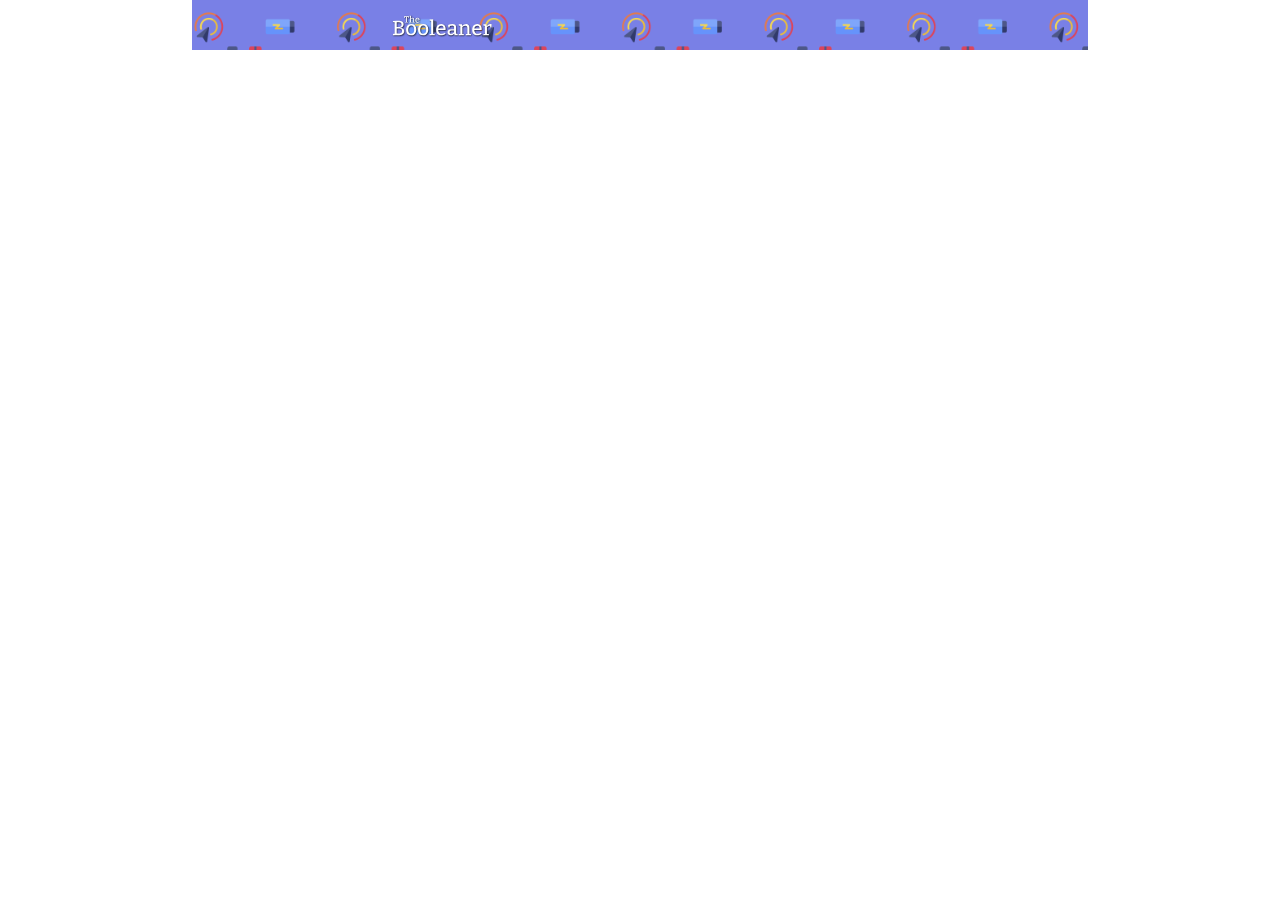
==== index.html @ 6581da0a "Intestazione" ====
<!DOCTYPE html>
<html lang="en">
    <head>
        <meta charset="UTF-8">
        <meta http-equiv="X-UA-Compatible" content="IE=edge">
        <meta name="viewport" content="width=device-width, initial-scale=1.0">
        <title>The Booleaner</title>

        <!--link stylesheet-->
        <link rel="stylesheet" href="css/style-1.css" type="text/css">
    </head>

    <body>
        <div class="container">
            <!--titolo e logo-->
            <header>
               <figure id="logo">
                  <img src="img/logo.svg" alt="titolo">
               </figure>   
            </header>
        </div>

    
    </body>
</html>
---- css/style-1.css ----
body, figure {
    margin: 0;
}

.container {
    width: 70%;
    margin: auto;
}

header {
    background-image: url("../img/pattern.png");
    text-align: center;
    background-size: 285px;
    background-color: rgba(87, 96, 224, 0.8);
    height: 50px;
}

#logo {
    width: 100px;
    padding: 15px 200px;
}
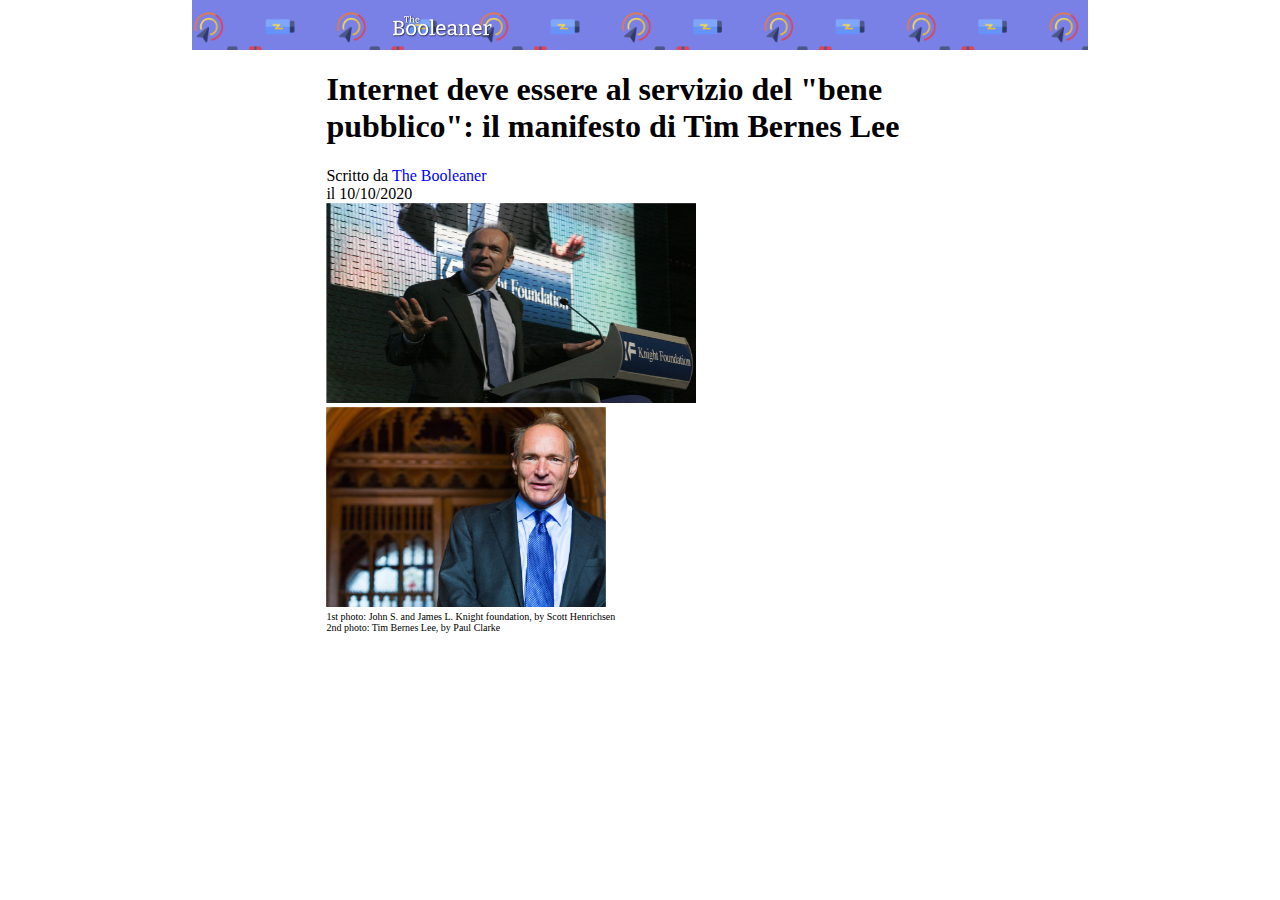
==== commit 0d1a7ce3: "immagini-Tim" ====
--- a/index.html
+++ b/index.html
@@ -12,12 +12,34 @@
 
     <body>
         <div class="container">
-            <!--titolo e logo-->
+            <!--logo-->
             <header>
-               <figure id="logo">
+                <figure id="logo">
                   <img src="img/logo.svg" alt="titolo">
-               </figure>   
+                </figure>   
             </header>
+             
+            <div class="corpo">
+            <main> 
+                <!--titolo e autore-->
+                <article>
+                    <h1>Internet deve essere al servizio del "bene pubblico": il manifesto di Tim Bernes Lee</h1>
+                    <span>Scritto da <span id="autore">The Booleaner</span></span><br>
+                    <span>il 10/10/2020</span>
+                </article>
+                
+                <!--immagini Tim Bernes-->
+                <section id="foto-Tim">
+                    <img src="img/tim-1.jpg" alt="Bernes1" width="370" height="200">
+                    <img src="img/tim-2.jpg" alt="Bernes2" width="280" height="200">
+                    <div class="description-image">
+                       <span>1st photo: John S. and James L. Knight foundation, by Scott Henrichsen</span><br>
+                       <span>2nd photo: Tim Bernes Lee, by Paul Clarke</span>
+                    </div>
+                </section>
+            
+            </main>
+            </div>
         </div>
 
     
--- a/css/style-1.css
+++ b/css/style-1.css
@@ -18,4 +18,17 @@
 #logo {
     width: 100px;
     padding: 15px 200px;
+}
+
+#autore {
+    color: blue;
+}
+
+.corpo {
+    width: 70%;
+    margin: auto;
+}
+
+.description-image {
+    font-size: 10px;
 }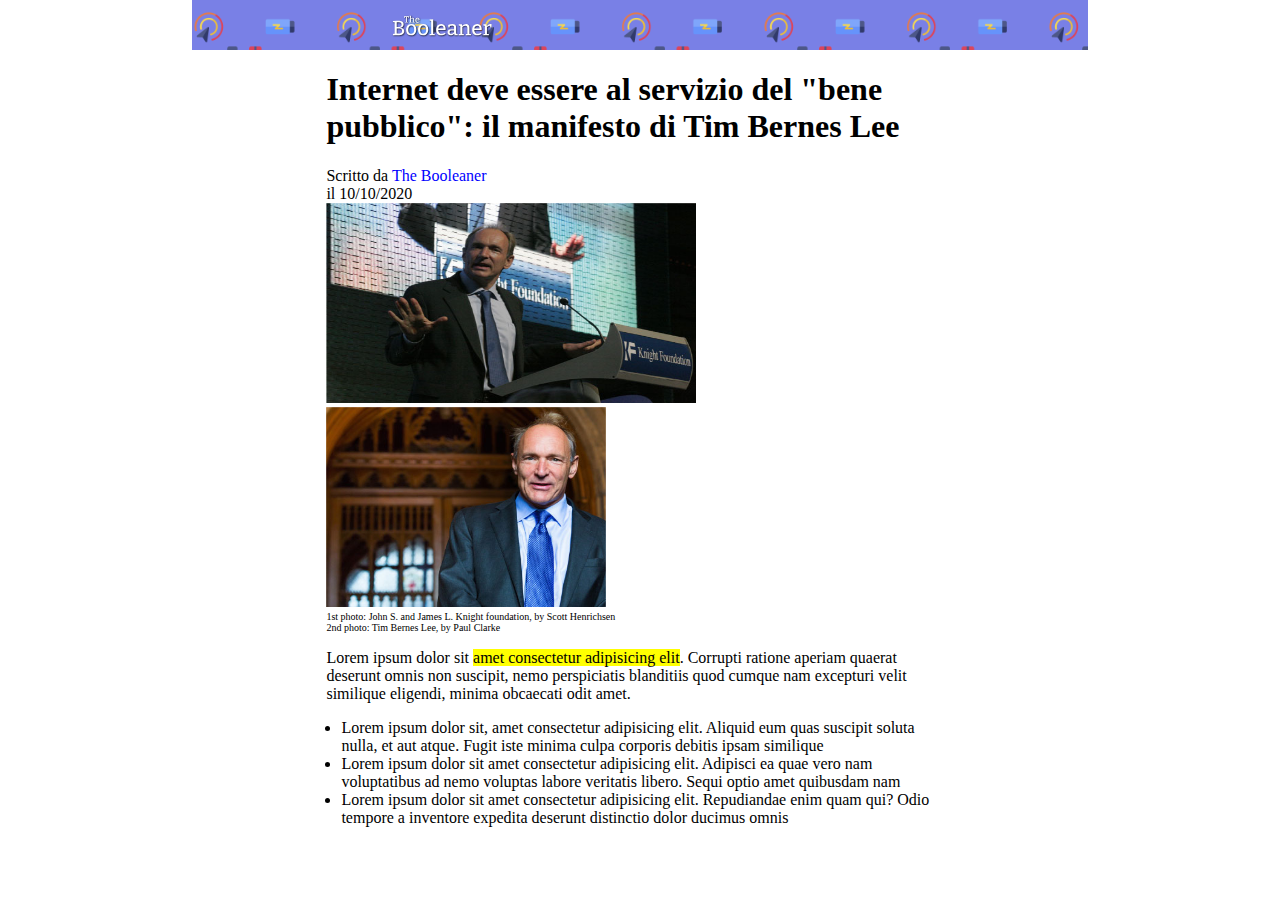
==== commit 193257c2: "sezione lista" ====
--- a/index.html
+++ b/index.html
@@ -37,6 +37,17 @@
                        <span>2nd photo: Tim Bernes Lee, by Paul Clarke</span>
                     </div>
                 </section>
+                
+                <!--sezione centrale lista-->
+                <section id="lista">
+                    <p>Lorem ipsum dolor sit <mark>amet consectetur adipisicing elit</mark>. Corrupti ratione aperiam quaerat deserunt omnis non suscipit, nemo perspiciatis blanditiis quod cumque nam excepturi velit similique eligendi, minima obcaecati odit amet.</p>
+                    <ul>
+                        <li>Lorem ipsum dolor sit, amet consectetur adipisicing elit. Aliquid eum quas suscipit soluta nulla, et aut atque. Fugit iste minima culpa corporis debitis ipsam similique</li>
+                        <li>Lorem ipsum dolor sit amet consectetur adipisicing elit. Adipisci ea quae vero nam voluptatibus ad nemo voluptas labore veritatis libero. Sequi optio amet quibusdam nam</li>
+                        <li>Lorem ipsum dolor sit amet consectetur adipisicing elit. Repudiandae enim quam qui? Odio tempore a inventore expedita deserunt distinctio dolor ducimus omnis</li>
+                    </ul>
+                
+                </section>
             
             </main>
             </div>
--- a/css/style-1.css
+++ b/css/style-1.css
@@ -31,4 +31,8 @@
 
 .description-image {
     font-size: 10px;
+}
+
+ul {
+    padding-left: 15px;
 }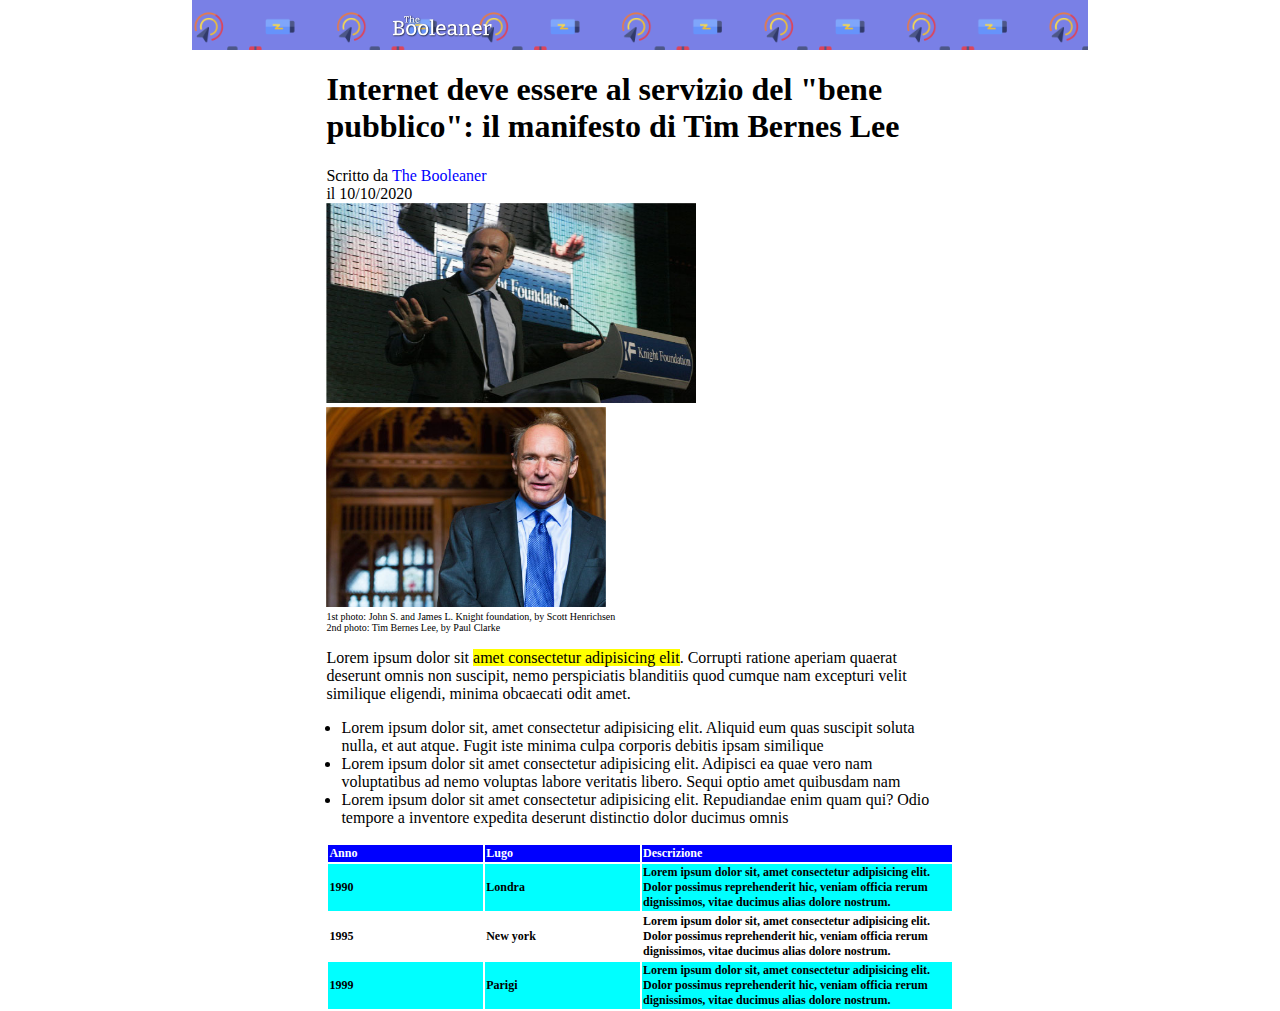
==== commit 314576aa: "tabella" ====
--- a/index.html
+++ b/index.html
@@ -46,8 +46,38 @@
                         <li>Lorem ipsum dolor sit amet consectetur adipisicing elit. Adipisci ea quae vero nam voluptatibus ad nemo voluptas labore veritatis libero. Sequi optio amet quibusdam nam</li>
                         <li>Lorem ipsum dolor sit amet consectetur adipisicing elit. Repudiandae enim quam qui? Odio tempore a inventore expedita deserunt distinctio dolor ducimus omnis</li>
                     </ul>
-                
                 </section>
+
+                <!--tabella-->
+                <section id="table">
+                    <table style="width: 100%">
+                        <thead>
+                            <tr>
+                                <th style="width: 25%">Anno</th>
+                                <th style="width: 25%">Lugo</th>
+                                <th style="width: 50%">Descrizione</th>
+                            </tr>
+                        </thead>
+                        <tbody>
+                            <tr class="estremi-tabella">
+                                <th>1990</th>
+                                <th>Londra</th>
+                                <th>Lorem ipsum dolor sit, amet consectetur adipisicing elit. Dolor possimus reprehenderit hic, veniam officia rerum dignissimos, vitae ducimus alias dolore nostrum.</th>
+                            </tr>
+                            <tr id="centro-tabella">
+                                <th>1995</th>
+                                <th>New york</th>
+                                <th>Lorem ipsum dolor sit, amet consectetur adipisicing elit. Dolor possimus reprehenderit hic, veniam officia rerum dignissimos, vitae ducimus alias dolore nostrum.</th>
+                            </tr>
+                            <tr class="estremi-tabella">
+                                <th>1999</th>
+                                <th>Parigi</th>
+                                <th>Lorem ipsum dolor sit, amet consectetur adipisicing elit. Dolor possimus reprehenderit hic, veniam officia rerum dignissimos, vitae ducimus alias dolore nostrum.</th>
+                            </tr>
+                        </tbody>
+                    </table>
+                </section>
+
             
             </main>
             </div>
--- a/css/style-1.css
+++ b/css/style-1.css
@@ -35,4 +35,28 @@
 
 ul {
     padding-left: 15px;
-}+}
+
+th {
+    text-align: left;
+    font-size: 12px;
+}
+
+#table {
+    border-collapse: collapse;
+    border-spacing: 0;
+}
+
+thead {
+    background-color: blue;
+    color: white;
+}
+
+#centro-tabella {
+    background-color: white;
+}
+
+.estremi-tabella {
+    background-color: aqua;
+}
+
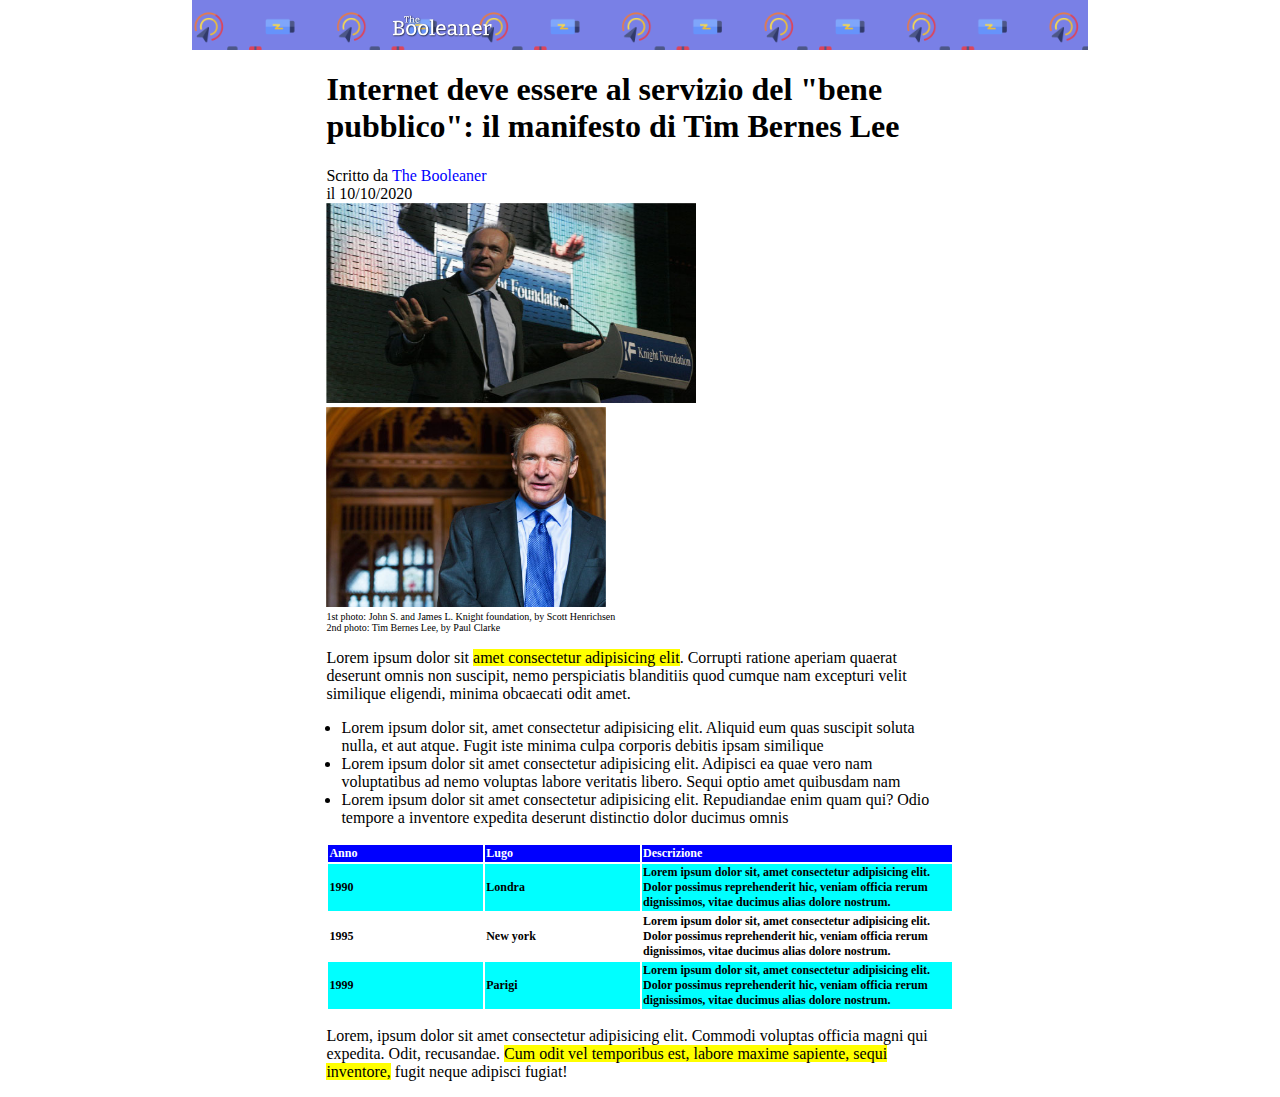
==== commit ee7062fd: "aggiunta paragrafo" ====
--- a/index.html
+++ b/index.html
@@ -76,7 +76,10 @@
                             </tr>
                         </tbody>
                     </table>
+                    <p>Lorem, ipsum dolor sit amet consectetur adipisicing elit. Commodi voluptas officia magni qui expedita. Odit, recusandae. <mark>Cum odit vel temporibus est, labore maxime sapiente, sequi inventore,</mark> fugit neque adipisci fugiat!</p>
                 </section>
+                
+             
 
             
             </main>
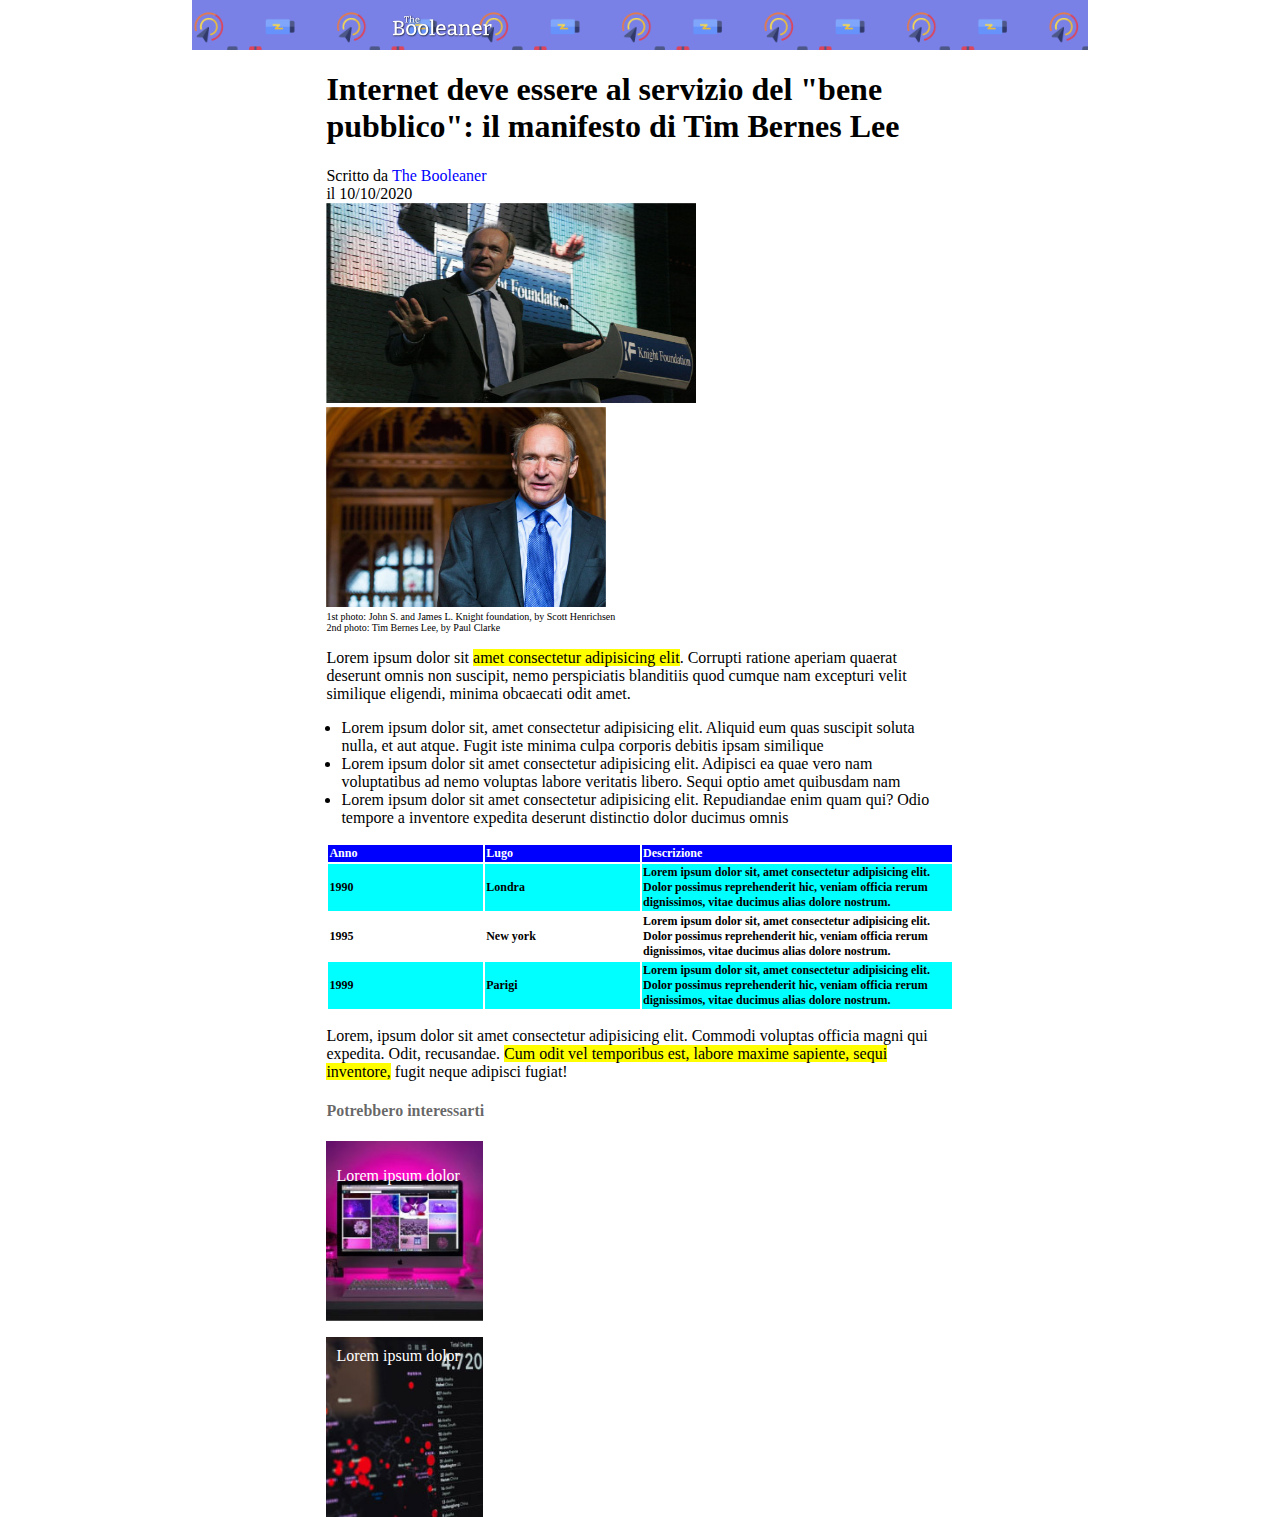
==== commit ea41460a: "booleanar-completo" ====
--- a/index.html
+++ b/index.html
@@ -78,11 +78,20 @@
                     </table>
                     <p>Lorem, ipsum dolor sit amet consectetur adipisicing elit. Commodi voluptas officia magni qui expedita. Odit, recusandae. <mark>Cum odit vel temporibus est, labore maxime sapiente, sequi inventore,</mark> fugit neque adipisci fugiat!</p>
                 </section>
-                
-             
+            </main>
+            
+            <!--chiusura pagina-->
+            <footer>
+                <h4>Potrebbero interessarti</h4>
+                <div class="monitor">
+                    <p class="testo">Lorem ipsum dolor</p>
+                </div>
 
-            
-            </main>
+                <div class="grafico">
+                    <p class="testo">Lorem ipsum dolor</p>
+                </div>
+              
+            </footer>
             </div>
         </div>
 
--- a/css/style-1.css
+++ b/css/style-1.css
@@ -60,3 +60,29 @@
     background-color: aqua;
 }
 
+h4 {
+    color:rgba(0, 0, 0, 0.6)
+}
+
+.monitor {
+    background-image: url("../img/monitor.jpg");
+    height: 180px;
+    width: 25%;
+    background-size: cover;
+    background-position: center;
+    display: inline-block;
+}
+
+.grafico {
+    background-image: url("../img/graph.jpg");
+    height: 180px;
+    width: 25%;
+    background-size: cover;
+    background-position: center;
+}
+
+.testo {
+    color: white;
+    padding-left: 10px;
+    padding-top: 10px;
+}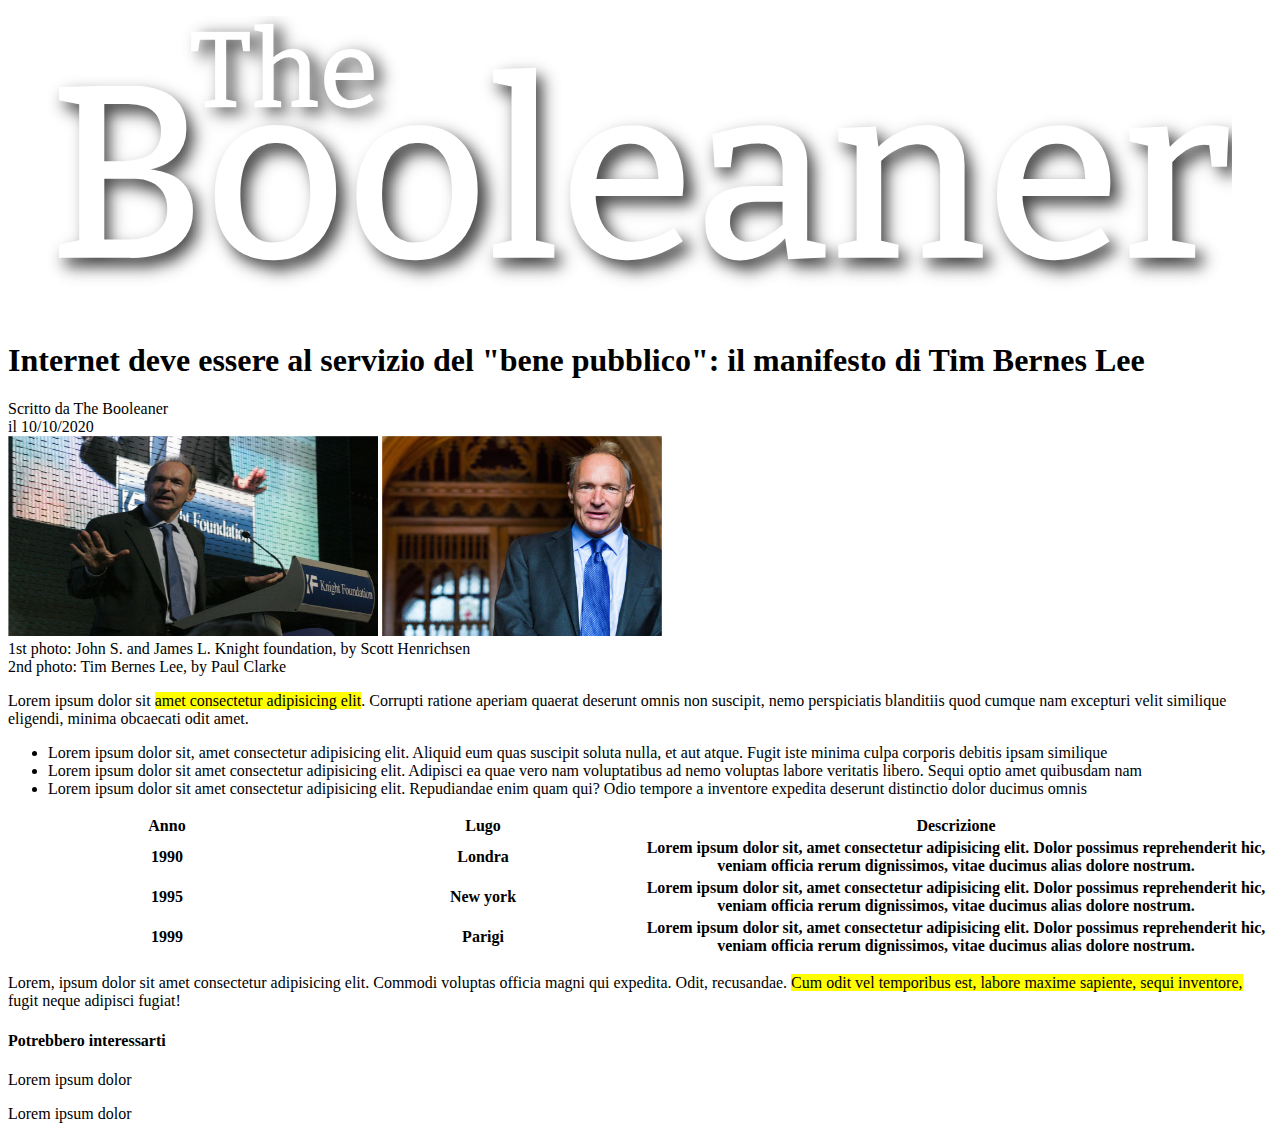
==== commit ffb5db59: "struttura" ====
--- a/index.html
+++ b/index.html
@@ -7,7 +7,7 @@
         <title>The Booleaner</title>
 
         <!--link stylesheet-->
-        <link rel="stylesheet" href="css/style-1.css" type="text/css">
+        <link rel="stylesheet" href="ccs/style-1.css" type="text/css">
     </head>
 
     <body>
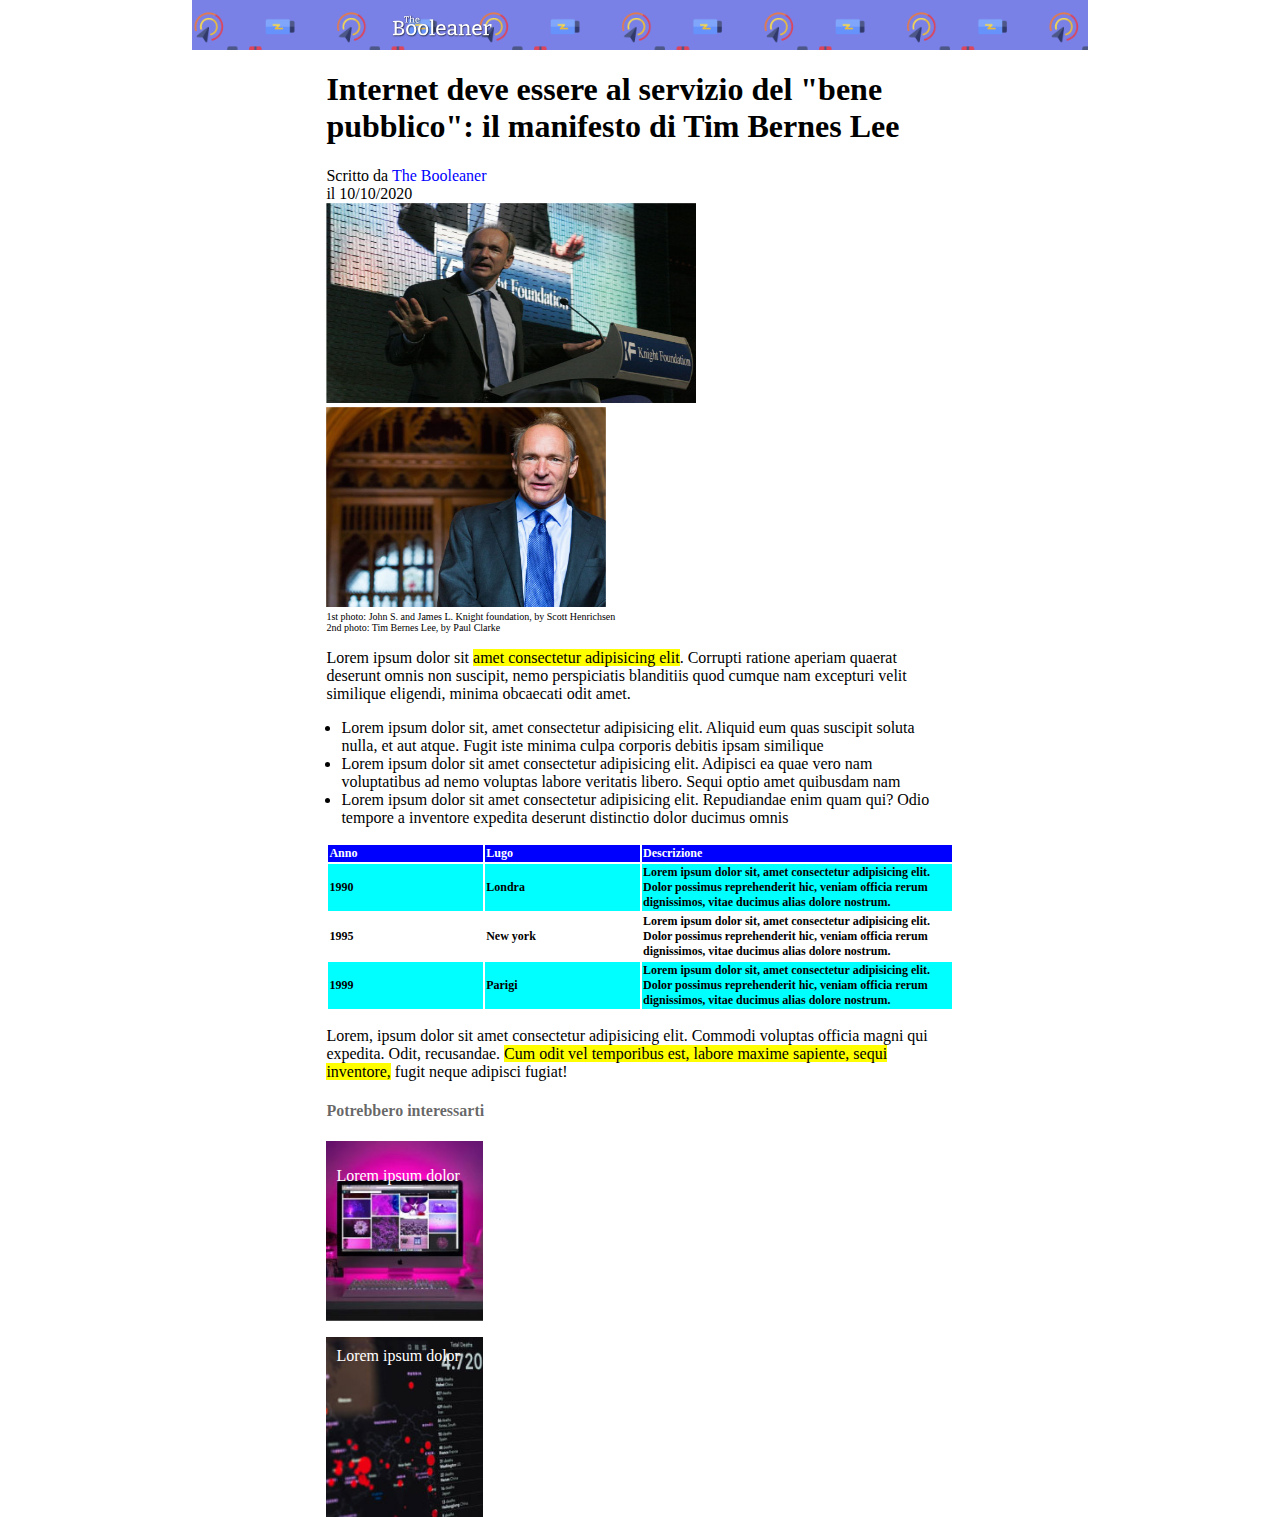
==== commit a03f26bf: "correzione link" ====
--- a/index.html
+++ b/index.html
@@ -7,7 +7,7 @@
         <title>The Booleaner</title>
 
         <!--link stylesheet-->
-        <link rel="stylesheet" href="ccs/style-1.css" type="text/css">
+        <link rel="stylesheet" href="css/style-1.css" type="text/css">
     </head>
 
     <body>
--- a/css/style-1.css
+++ b/css/style-1.css
@@ -0,0 +1,88 @@
+body, figure {
+    margin: 0;
+}
+
+.container {
+    width: 70%;
+    margin: auto;
+}
+
+header {
+    background-image: url("../img/pattern.png");
+    text-align: center;
+    background-size: 285px;
+    background-color: rgba(87, 96, 224, 0.8);
+    height: 50px;
+}
+
+#logo {
+    width: 100px;
+    padding: 15px 200px;
+}
+
+#autore {
+    color: blue;
+}
+
+.corpo {
+    width: 70%;
+    margin: auto;
+}
+
+.description-image {
+    font-size: 10px;
+}
+
+ul {
+    padding-left: 15px;
+}
+
+th {
+    text-align: left;
+    font-size: 12px;
+}
+
+#table {
+    border-collapse: collapse;
+    border-spacing: 0;
+}
+
+thead {
+    background-color: blue;
+    color: white;
+}
+
+#centro-tabella {
+    background-color: white;
+}
+
+.estremi-tabella {
+    background-color: aqua;
+}
+
+h4 {
+    color:rgba(0, 0, 0, 0.6)
+}
+
+.monitor {
+    background-image: url("../img/monitor.jpg");
+    height: 180px;
+    width: 25%;
+    background-size: cover;
+    background-position: center;
+    display: inline-block;
+}
+
+.grafico {
+    background-image: url("../img/graph.jpg");
+    height: 180px;
+    width: 25%;
+    background-size: cover;
+    background-position: center;
+}
+
+.testo {
+    color: white;
+    padding-left: 10px;
+    padding-top: 10px;
+}